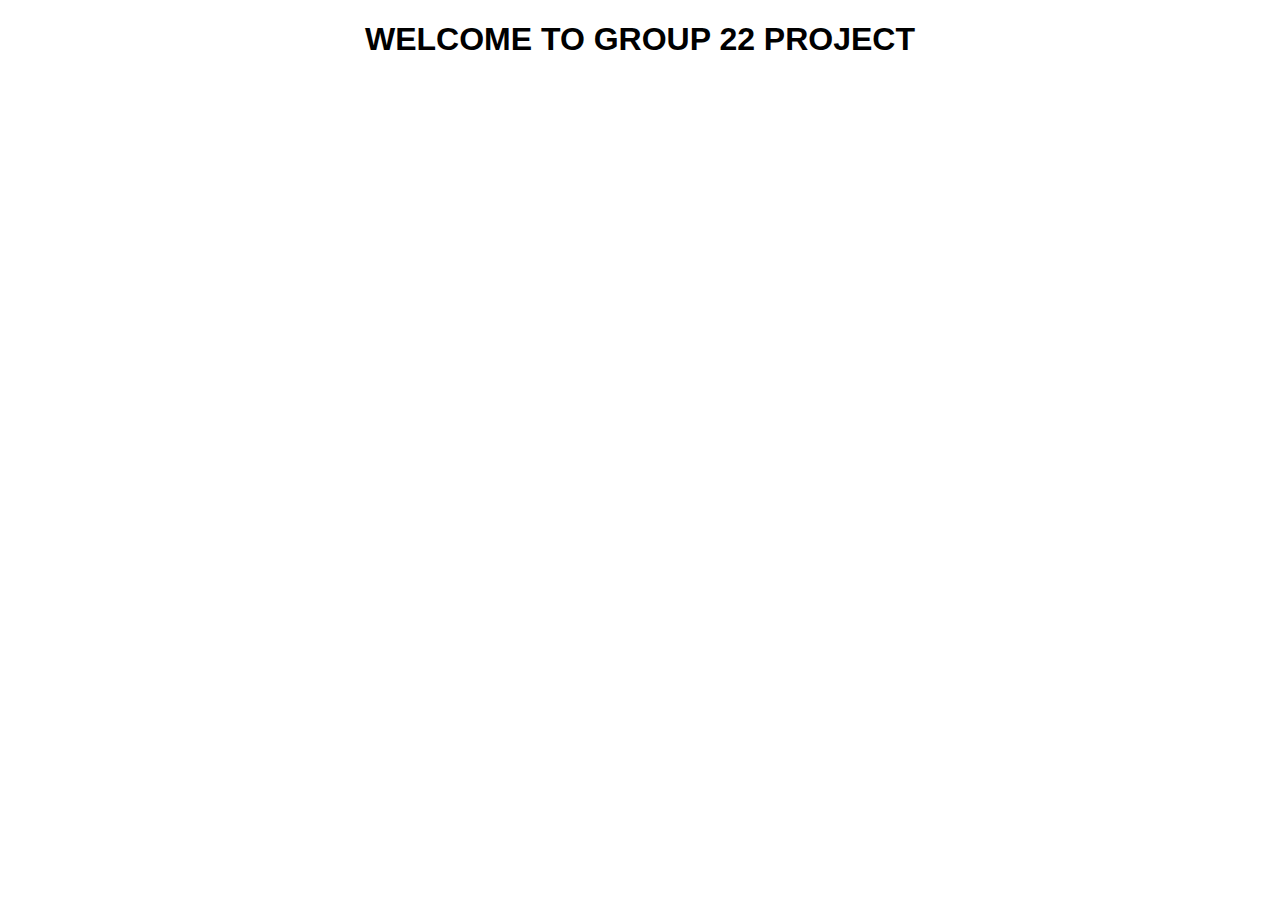
==== index.html @ 975a91ce "comit inicio" ====
<!DOCTYPE html>
<html lang="en">
<head>
    <meta charset="UTF-8">
    <meta name="viewport" content="width=device-width, initial-scale=1.0">
    <link rel="stylesheet" href="styles.css">
    <title>Pagina de Inicio</title>
</head>
<body>
    <h1> Welcome to Group 22 project </h1>


    <script src="app.js"></script>
</body>
</html>
---- styles.css ----
h1 {
    font-family: 'Lucida Sans', 'Lucida Sans Regular', 'Lucida Grande', 'Lucida Sans Unicode', Geneva, Verdana, sans-serif;
    text-align: center;
    text-transform: uppercase;
}
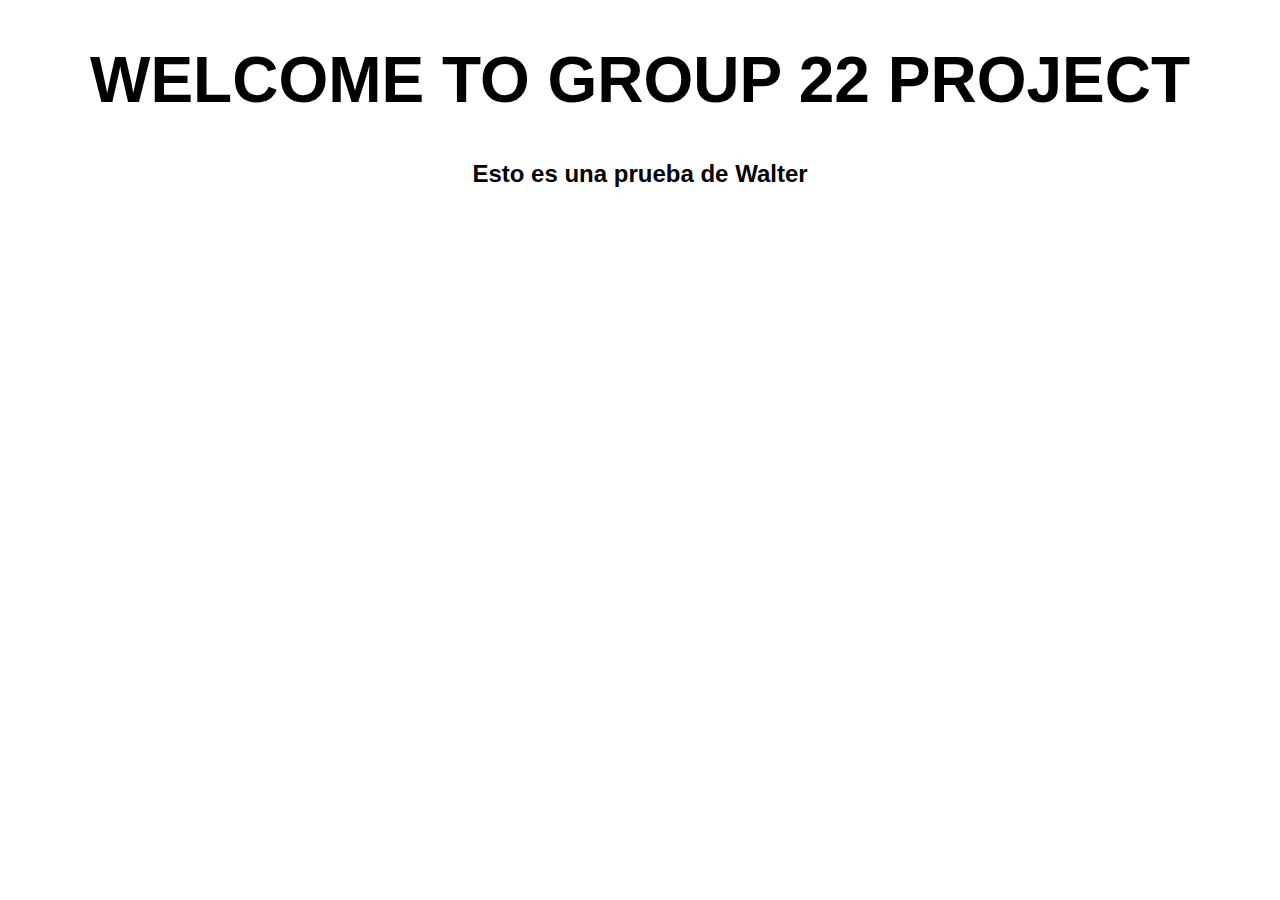
==== commit 6670dcd8: "frontend h2" ====
--- a/index.html
+++ b/index.html
@@ -7,9 +7,10 @@
     <title>Pagina de Inicio</title>
 </head>
 <body>
-    <h1> Welcome to Group 22 project </h1>
-
-
+    <h1>Welcome to Group 22 project</h1>
+    <h2>Esto es una prueba de Walter</h2>
+    
+    
     <script src="app.js"></script>
 </body>
 </html>--- a/styles.css
+++ b/styles.css
@@ -2,4 +2,10 @@
     font-family: 'Lucida Sans', 'Lucida Sans Regular', 'Lucida Grande', 'Lucida Sans Unicode', Geneva, Verdana, sans-serif;
     text-align: center;
     text-transform: uppercase;
+    font-size: 4rem;
+}
+
+h2 {
+    font-family: 'Gill Sans', 'Gill Sans MT', Calibri, 'Trebuchet MS', sans-serif;
+    text-align: center;
 }